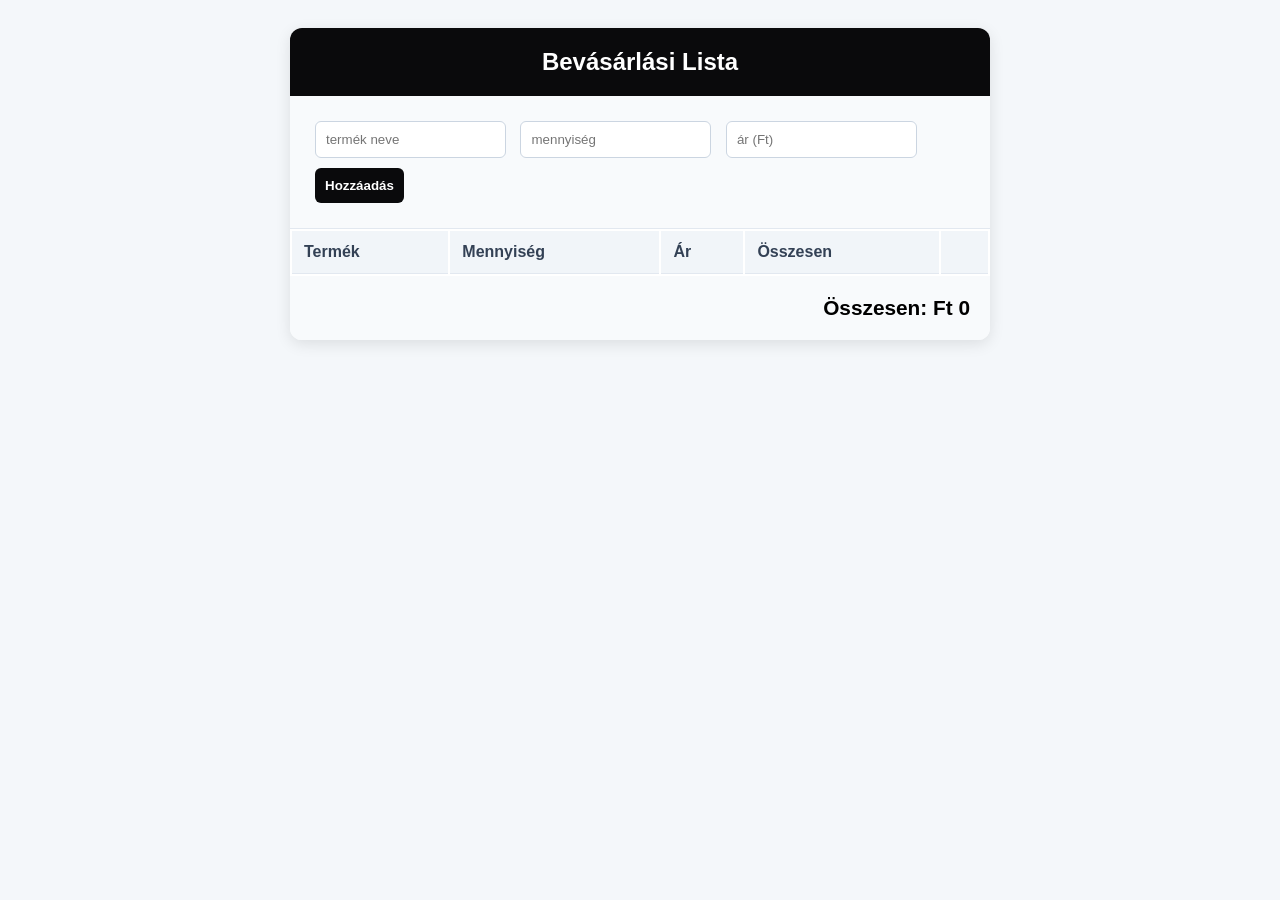
==== index.html @ 14ad1d6e ""működő"" ====
<!DOCTYPE html>
<html lang="en">
<head>
    <meta charset="UTF-8">
    <meta name="viewport" content="width=device-width, initial-scale=1.0">
    <link rel="stylesheet" href="style.css">

    <title>Lista</title>
</head>
<body>
    <div class="container">
    <header>
      <h1>Bevásárlási Lista</h1>
    </header>

    <div class="add-item">
      <input type="text" id="itemName" placeholder="termék neve">
      <input type="number" id="quantity" placeholder="mennyiség">
      <input type="number" id="price" placeholder="ár (Ft)">
      <button onclick="addItem()">Hozzáadás</button>
    </div>

    <table id="shoppingTable">
      <thead>
        <tr>
          <th>Termék</th>
          <th>Mennyiség</th>
          <th>Ár</th>
          <th>Összesen</th>
          <th></th>
        </tr>
      </thead>
      <tbody id="itemList"></tbody>
    </table>

    <div class="total">
      Összesen: Ft<span id="totalAmount"> 0</span>
    </div>
  </div>
  <script src="code.js"></script>
</body>
</html>
---- style.css ----
body {
      font-family: 'Segoe UI', sans-serif;
      background: #f4f7fa;
      padding: 20px;
    }
    .container {
      max-width: 700px;
      margin: 0 auto;
      background: white;
      border-radius: 12px;
      box-shadow: 0 4px 15px rgba(0,0,0,0.1);
      overflow: hidden;
        
    }
    header {
      background: #0a0a0c;
      color: white;
      padding: 20px;
      text-align: center;
    }
    h1 { 
        margin: 0;
        font-size: 24px; 
    }

    .add-item {
      padding: 20px;
      background: #f8fafc;
      border-bottom: 1px solid #e2e8f0;
    }

    input, button {
      padding: 10px;
      margin: 5px;
      border: 1px solid #cbd5e1;
      border-radius: 6px;
    }
 

    button {
      background: #0a0a0c;
      color: white;
      border: none;
      cursor: pointer;
      font-weight: bold;
    }

    
    button:hover {
         background: #858397;
         }

    table {
      width: 100%;
     
    }

    th, td {
      padding: 12px;
      text-align: left;
      border-bottom: 1px solid #e2e8f0;
    }


    th {
      background: #f1f5f9;
      font-weight: 600;
      color: #334155;
    }

    tr:hover {
         background: #f8fafc; 
        }

    .total {
      padding: 20px;
      background: #f8fafc;
      font-size: 1.3rem;
      font-weight: bold;
      text-align: right;
    }
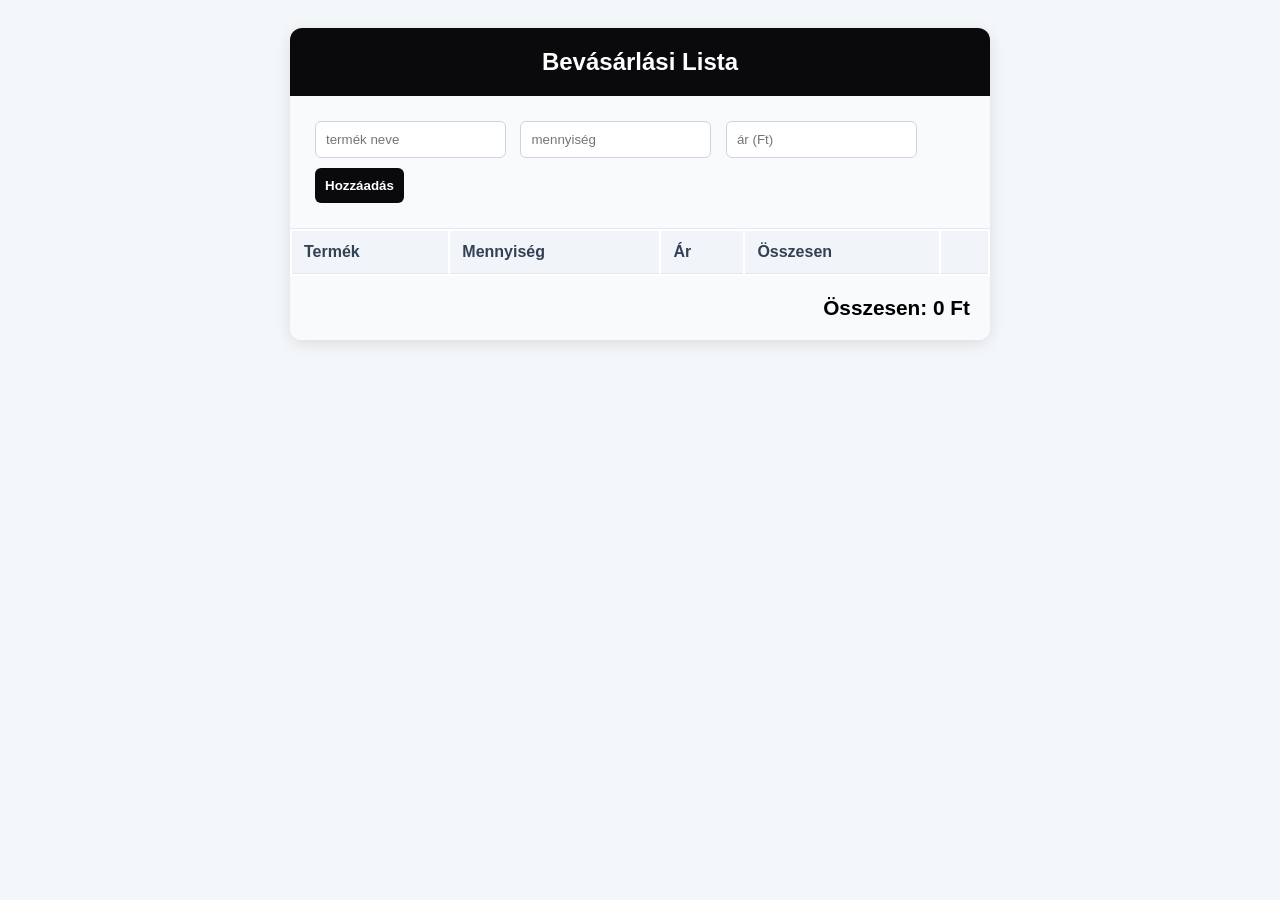
==== commit b6f4d06d: "mukodo remove" ====
--- a/index.html
+++ b/index.html
@@ -31,10 +31,11 @@
         </tr>
       </thead>
       <tbody id="itemList"></tbody>
+      
     </table>
 
     <div class="total">
-      Összesen: Ft<span id="totalAmount"> 0</span>
+      Összesen: <span id="totalAmount"> 0</span> Ft
     </div>
   </div>
   <script src="code.js"></script>
